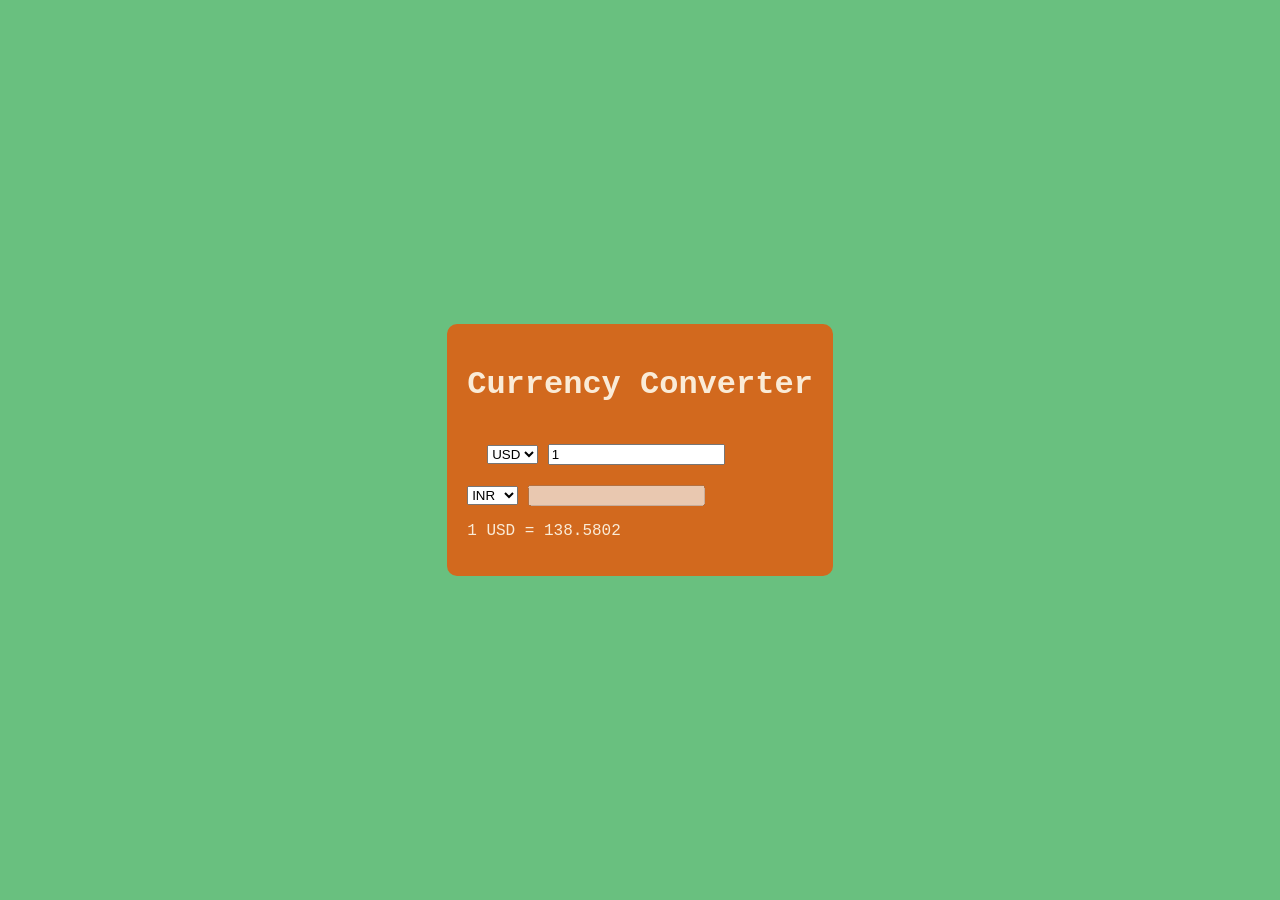
==== currency_converter/index.html @ 26fd822e "second commit" ====
<!DOCTYPE html>
<html lang="en">
<head>
    <meta charset="UTF-8">
    <meta name="viewport" content="width=device-width, initial-scale=1.0">
    <title>Currency_Converter</title>
    <link rel="stylesheet" href="style.css">
</head>
<body>
    <div class="container">
        <h1>Currency Converter</h1>
        <div class="currency-container">
            <select id="currency-first">
                <option value="AUD">AUD</option>
                <option value="CAD">CAD</option>
                <option value="EUR">EUR</option>
                <option value="GBP">GBP</option>
                <option value="INR">INR</option>
                <option value="JPY">JPY</option>
                <option value="USD" selected>USD</option>
            </select>
            <input type="number" id="worth-first" value="1" min="0">
        </div>
        <div class="second-container">
            <select id="second-currency">
                <option value="AUD">AUD</option>
                <option value="CAD">CAD</option>
                <option value="EUR">EUR</option>
                <option value="GBP">GBP</option>
                <option value="INR" selected>INR</option>
                <option value="JPY">JPY</option>
                <option value="USD">USD</option>
            </select>
            <input type="number" id="worth-second" disabled>
        </div>
        <p class="exchange-rate" id="exchange-rate">1 USD = 138.5802</p>
    </div>
</body>
</html>
---- currency_converter/style.css ----
body{
    background-color: rgba(45, 168, 76, 0.712);
    display: flex;
    height: 100vh;
    justify-content: center;
    align-items: center;
    font-family: 'Courier New', Courier, monospace;
    margin: 0;
    padding: 0;
}

.container{
    background-color: chocolate;
    color: antiquewhite;
    padding: 20px;
    border-radius: 10px;
}

.currency-container{
    padding: 20px;
}
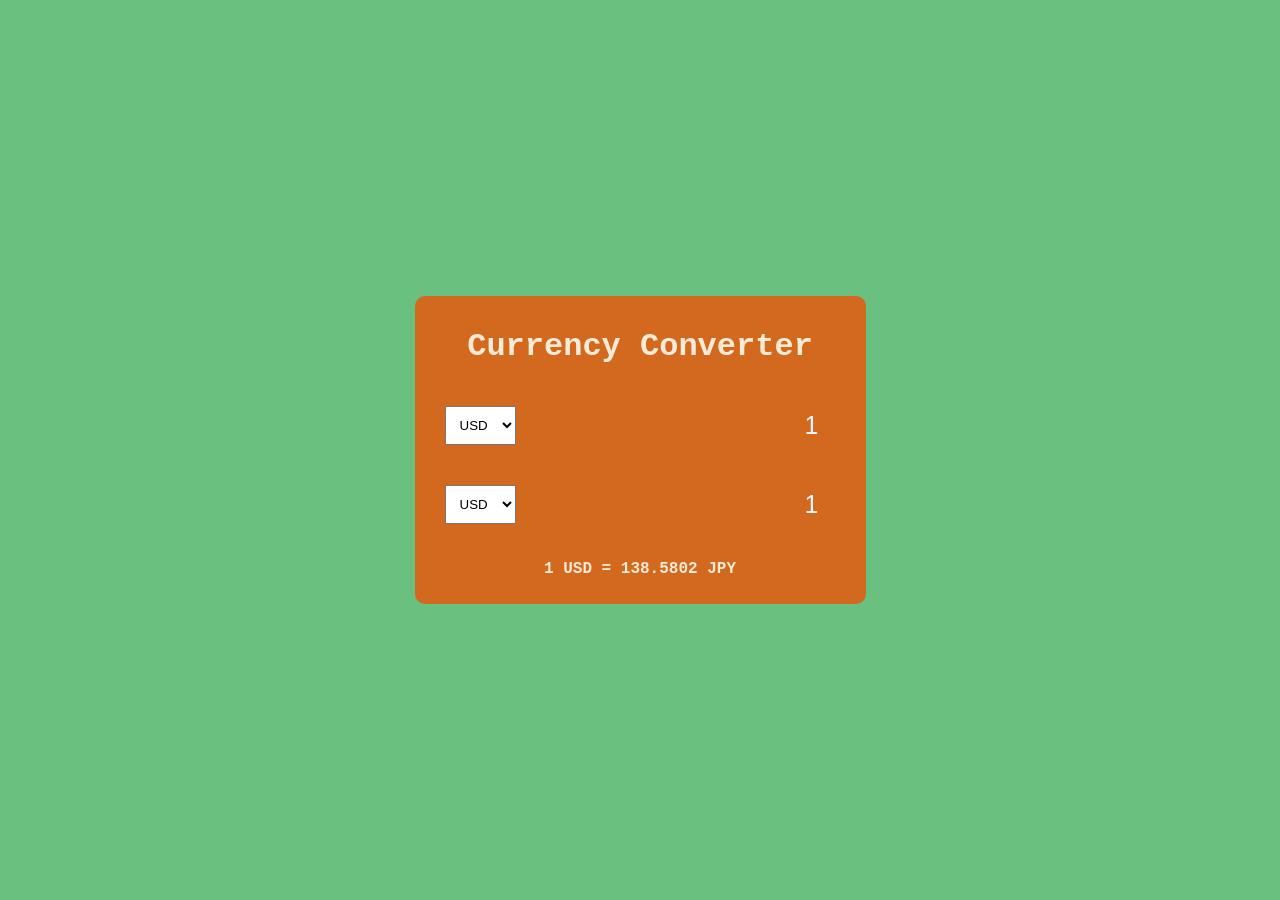
==== commit 4fde6b45: "currency_converter" ====
--- a/currency_converter/index.html
+++ b/currency_converter/index.html
@@ -7,6 +7,7 @@
     <link rel="stylesheet" href="style.css">
 </head>
 <body>
+
     <div class="container">
         <h1>Currency Converter</h1>
         <div class="currency-container">
@@ -17,23 +18,27 @@
                 <option value="GBP">GBP</option>
                 <option value="INR">INR</option>
                 <option value="JPY">JPY</option>
+                <option value="KES">KES</option>
                 <option value="USD" selected>USD</option>
             </select>
             <input type="number" id="worth-first" value="1" min="0">
         </div>
-        <div class="second-container">
-            <select id="second-currency">
+
+        <div class="currency-container">
+            <select id="currency-second">
                 <option value="AUD">AUD</option>
                 <option value="CAD">CAD</option>
                 <option value="EUR">EUR</option>
                 <option value="GBP">GBP</option>
-                <option value="INR" selected>INR</option>
+                <option value="INR">INR</option>
                 <option value="JPY">JPY</option>
-                <option value="USD">USD</option>
+                <option value="KES">KES</option>
+                <option value="USD" selected>USD</option>
             </select>
-            <input type="number" id="worth-second" disabled>
+            <input type="number" id="worth-second" value="1" min="0" disabled>
         </div>
-        <p class="exchange-rate" id="exchange-rate">1 USD = 138.5802</p>
+        <p class="exchange-rate" id="exchange-rate">1 USD = 138.5802 JPY</p>
     </div>
+    <script src="index.js"></script>
 </body>
 </html>
--- a/currency_converter/style.css
+++ b/currency_converter/style.css
@@ -12,10 +12,35 @@
 .container{
     background-color: chocolate;
     color: antiquewhite;
-    padding: 20px;
+    padding: 10px;
     border-radius: 10px;
+    text-align: center;
 }
 
 .currency-container{
     padding: 20px;
+    display: flex;
+    justify-content: space-between;
+}
+
+.currency-container select{
+    padding: 10px;
+}
+
+.currency-container input{
+    border: 0;
+    background: transparent;
+    font-size: 25px;
+    text-align: right;
+    color: aliceblue;
+}
+
+.exchange-rate{
+    font-size: 16px;
+    font-weight: 600;
+}
+
+select:focus,
+input:focus{
+    outline: 0; 
 }
